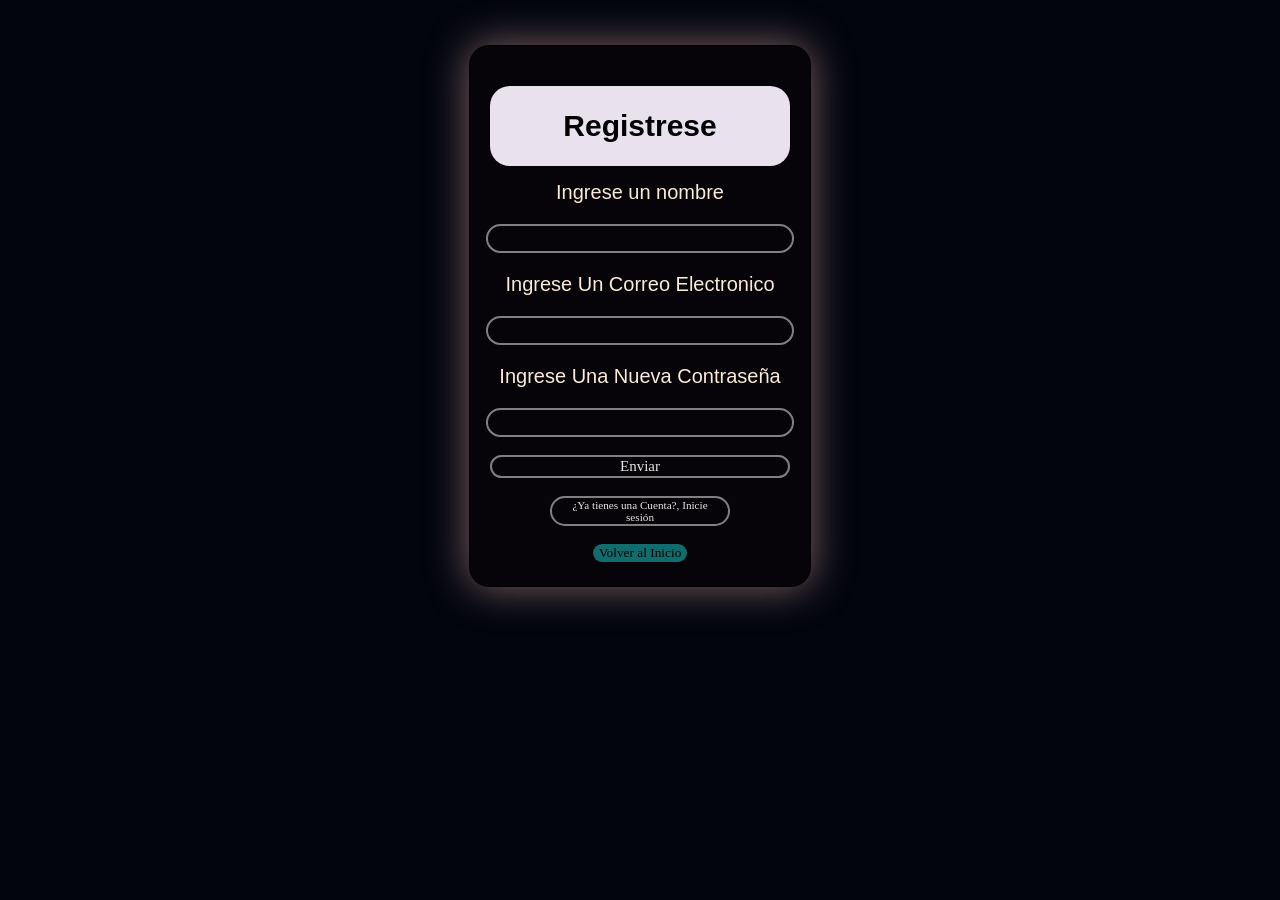
==== Registro.html @ 686ea65d "Add files via upload" ====
<!DOCTYPE html>
<html lang="es">
<head>
    <meta charset="UTF-8">
    <meta name="viewport" content="width=device-width, initial-scale=1.0">
    <title>Document</title>
    <link rel="stylesheet" href="style/iniciar_sesion.css">
</head>
<body style="background-color: rgb(3, 5, 14);">
    <div class="box">
        <header id="centro">
            <h1 id="titulo">Registrese</h1>
        </header>

        <form id="container2"  class="container" >
            <p>Ingrese un nombre</p>

            <input type="text" id="nombre" >
            <p id="warning" class="usu">el nombre no es valido</p>

            <p>Ingrese Un Correo Electronico</p>
             
            <input id="email" type="email"  onkeyup="verificar()">
            <p id="warning2" class="regis">el email no es valido</p>
            
            <p>Ingrese Una Nueva Contraseña</p> 

            <input id="password" type="password">
            <p id="warning3" class="contraseña">la Contraseña no es valido</p>
            <br>
            <button  id="boton" type="submit" >Enviar</button>
            <br>
            <button id="boton2"><a href="InicioSe.html">¿Ya tienes una Cuenta?, Inicie sesión</a></button>
            <br>
            <button id="volver"><a href="index.html">Volver al Inicio</a></button>  
            
        </form>
        <p class="no_click" id="warning"></p>
        
    </div>
    <script src="js/script.js"></script>
    <script src="./js/registro.js" type="module"></script>
    </body>
</html>
---- style/iniciar_sesion.css ----
body{
    margin: unset;
    display: flex;
    align-items: center;
    justify-content: center;
}
.box{
    
    border: 1px solid black;
    border-radius: 20px;
    height: 500px;
    width: 300px;
    padding: 20px;
    position: absolute;
    top: 5%;
    background-color: rgb(6, 4, 8);
    box-shadow: 0 0 40px 0 rgb(124, 99, 99);
}

#centro{
    display: flex;  
    align-items: center;
    justify-content: center; 
    
}
#titulo{
    background-color: rgb(233, 225, 238);
    display: flex;
    align-items: center;
    justify-content: center;   
    height: 80px;
    width: 400px;
    border-radius: 20px;
    font-size:30px;
    font-family:'Franklin Gothic Medium', 'Arial Narrow', Arial, sans-serif;
}
.container{
    display: flex;
    flex-direction: column;    
    align-items: center;
    justify-content: center;  
}
#container2{
    height: 70%;
}
p{
    color: antiquewhite;
    font-size:20px;
    text-align: center;
    font-family:'Franklin Gothic Medium', 'Arial Narrow', Arial, sans-serif;
}
input, #boton, #boton2{
    background-color: unset;
    height: 40px;
    width: 100%;
    border-radius: 19px;
    color: rgb(230, 230, 230);
    text-align: center;
    font-size: 20px;
    font-family:cursive;
    border: 2px solid gray;
}

#boton{
    font-size: 15px;
}
#boton2{   
    font-size: 70%;
    height: 70%;
    width: 60%;
}
a{
    color: unset;
    text-decoration: unset;
}
#volver{
    background-color: rgb(17, 109, 109);
    
    border: unset;
    border-radius: 20px;
    
    font-family: cursive;

}
#boton:active, #boton2:active{
    box-shadow: 0 0 30px 0 beige;
}
.error{
    border: 2px solid red;
}

.no_click, .contraseña, .usu, .regis{
    display: none
}
.er_usu{
    display: flex;
    align-items: center;
    justify-content: center;
    color: rgb(126, 2, 2);
    position: absolute;
    top: 33%;
    
    

}
.er_email{
    display: flex;
    align-items: center;
    justify-content: center;
    color: rgb(126, 2, 2);
    position: absolute;
    top: 50%;
}
.er_contra{
    display: flex;
    align-items: center;
    justify-content: center;
    color: rgb(126, 2, 2);
    position: absolute;
    top: 68%;
}
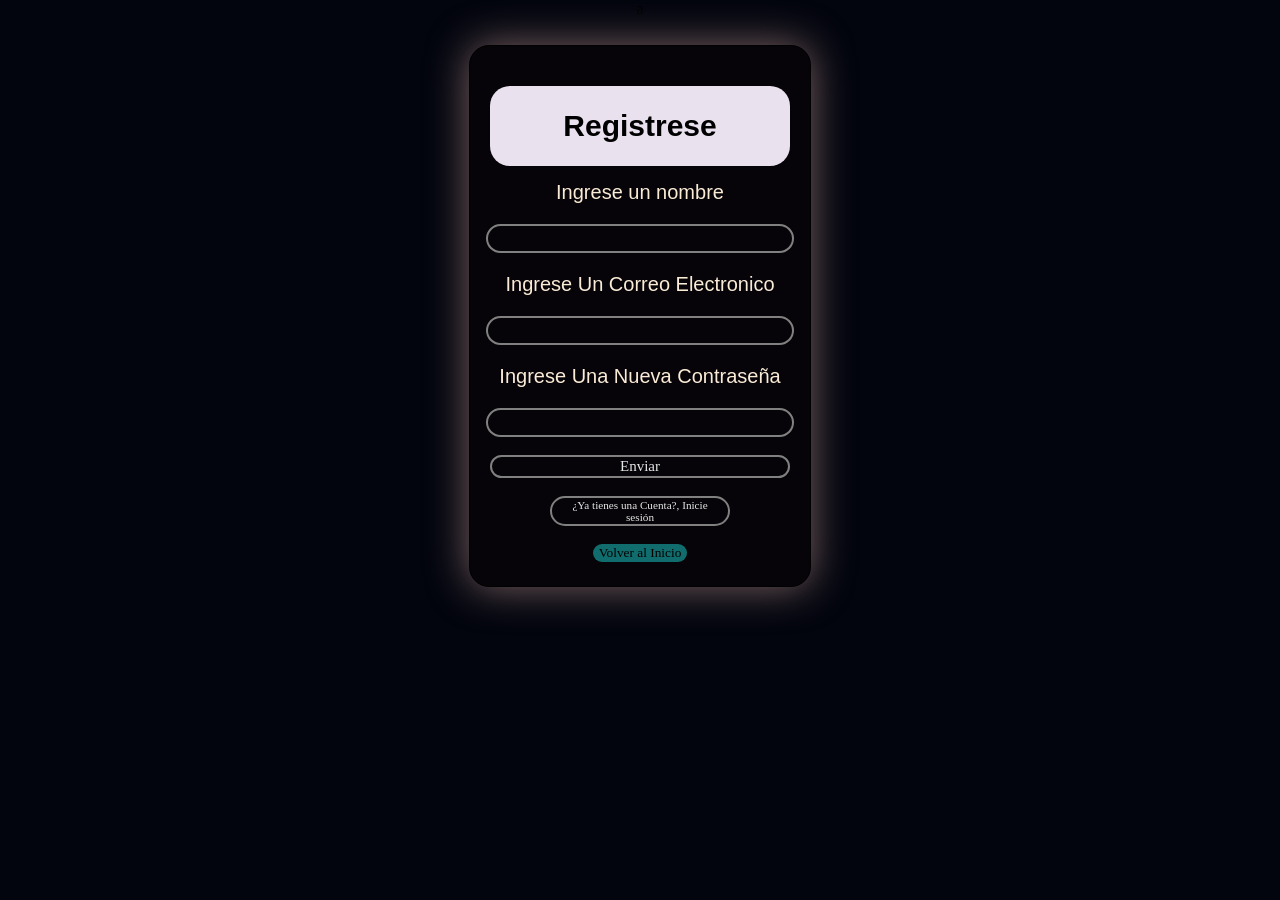
==== commit 7cc4940f: "Update Registro.html" ====
--- a/Registro.html
+++ b/Registro.html
@@ -38,7 +38,8 @@
         <p class="no_click" id="warning"></p>
         
     </div>
+    <a href="inicio.html">a</a>
     <script src="js/script.js"></script>
     <script src="./js/registro.js" type="module"></script>
     </body>
-</html>+</html>
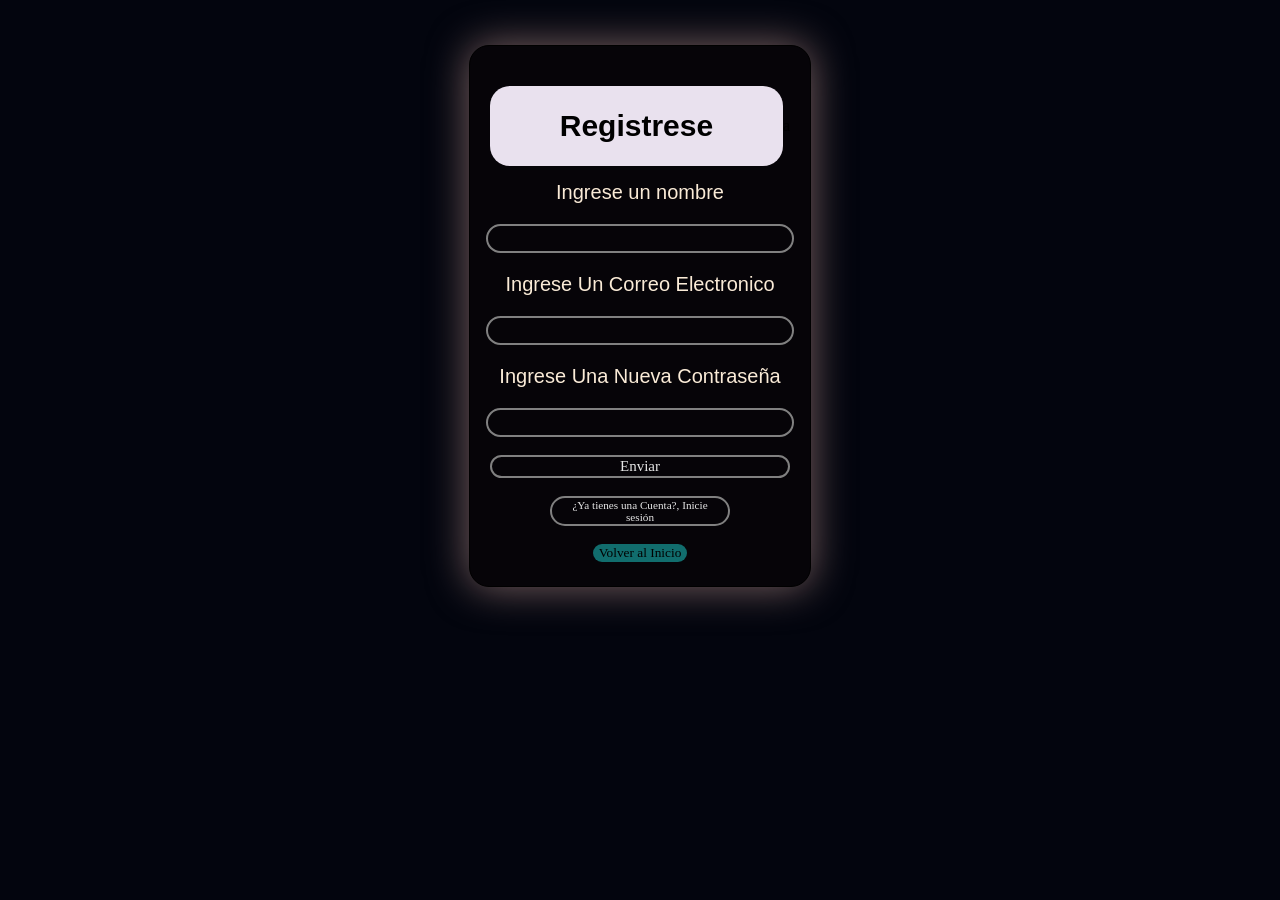
==== commit 4e8dccf2: "Update Registro.html" ====
--- a/Registro.html
+++ b/Registro.html
@@ -10,6 +10,7 @@
     <div class="box">
         <header id="centro">
             <h1 id="titulo">Registrese</h1>
+            <a href="inicio.html">a</a>
         </header>
 
         <form id="container2"  class="container" >
@@ -38,7 +39,7 @@
         <p class="no_click" id="warning"></p>
         
     </div>
-    <a href="inicio.html">a</a>
+    
     <script src="js/script.js"></script>
     <script src="./js/registro.js" type="module"></script>
     </body>
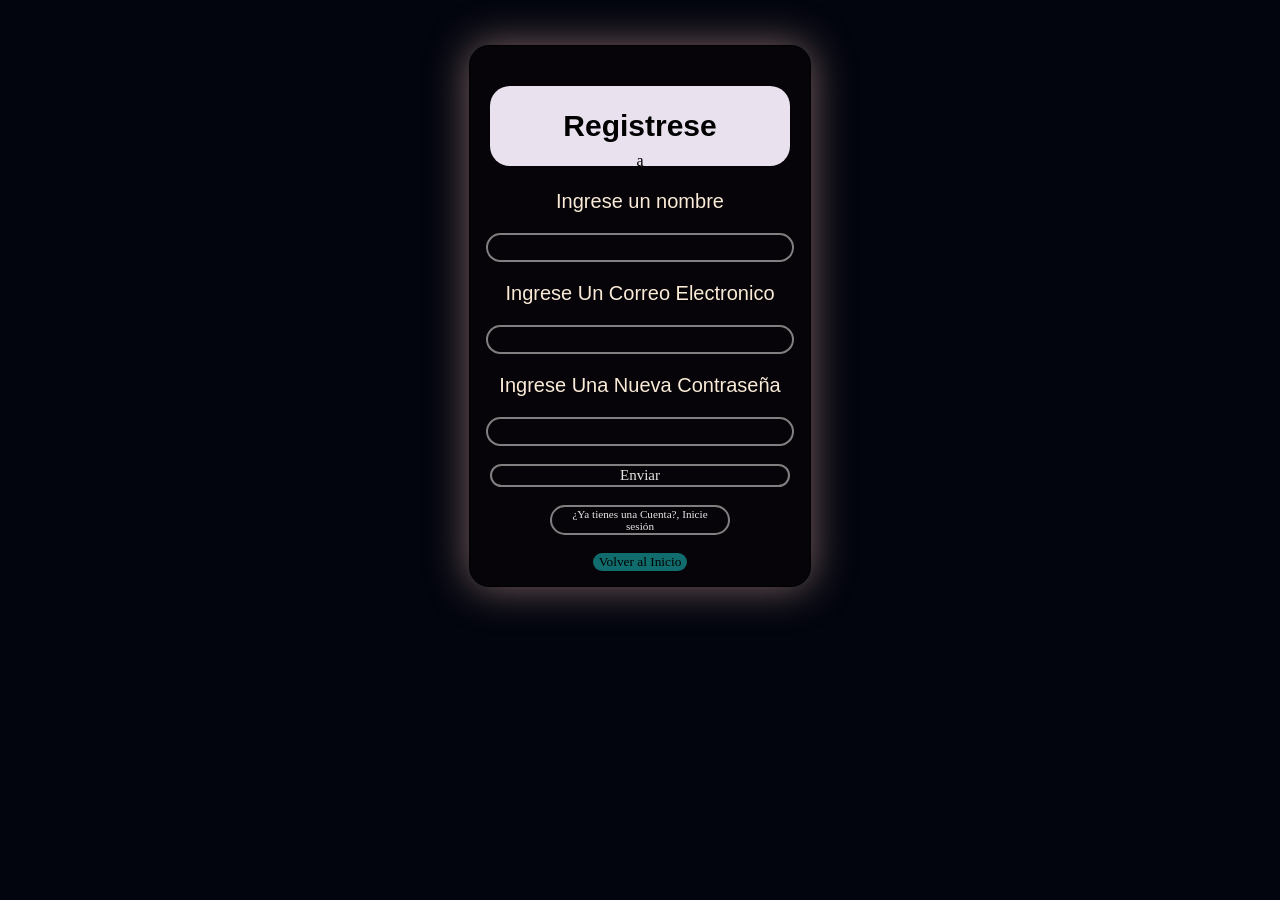
==== commit 80e448db: "Update Registro.html" ====
--- a/Registro.html
+++ b/Registro.html
@@ -10,10 +10,11 @@
     <div class="box">
         <header id="centro">
             <h1 id="titulo">Registrese</h1>
-            <a href="inicio.html">a</a>
+            
         </header>
 
         <form id="container2"  class="container" >
+            <a href="inicio.html">a</a>
             <p>Ingrese un nombre</p>
 
             <input type="text" id="nombre" >
